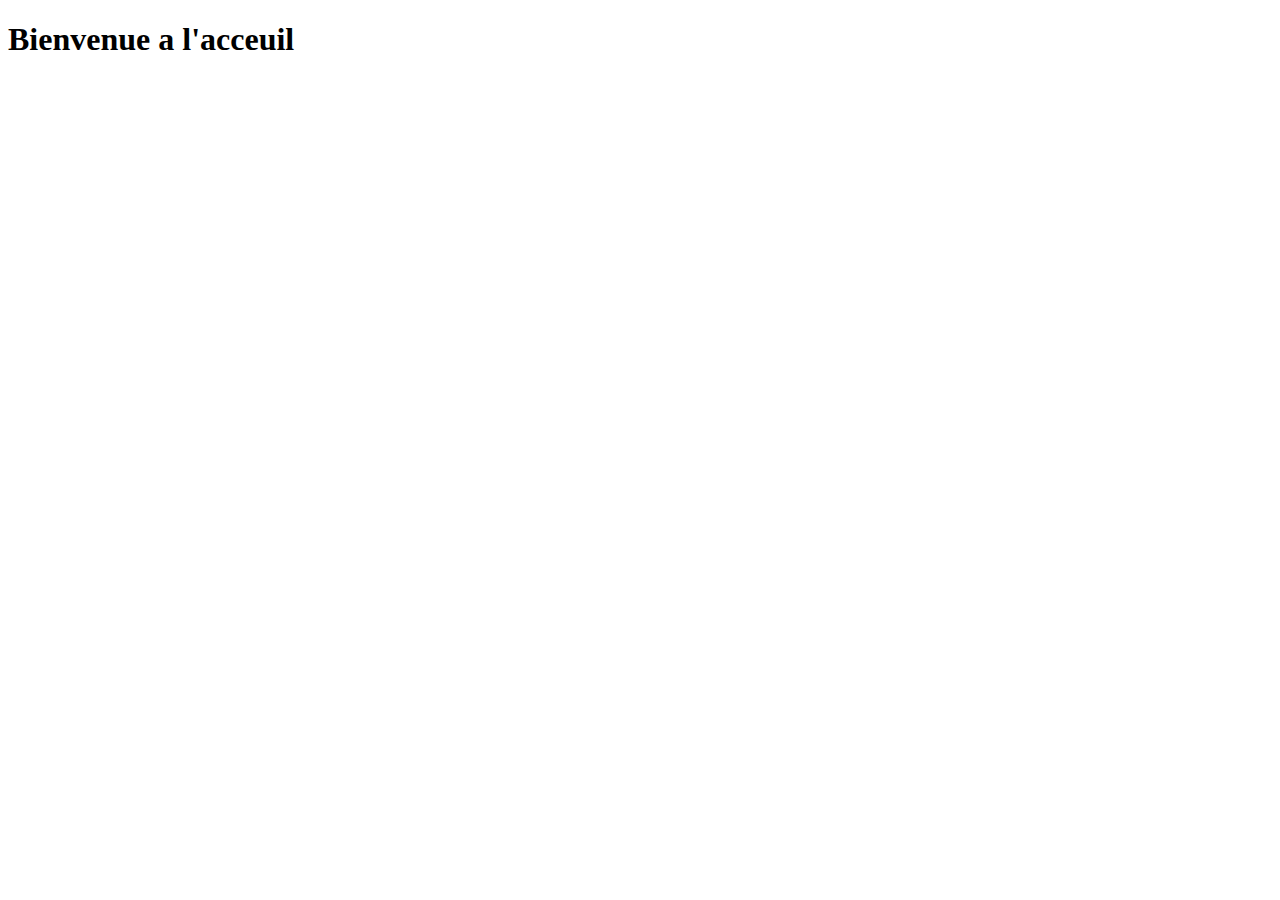
==== groupes/acceuil.html @ 26e83c2a "Initial commit" ====
<!DOCTYPE html>
<html lang="en">
<head>
    <meta charset="UTF-8">
    <meta name="viewport" content="width=device-width, initial-scale=1.0">
    <title>🏚️ - Acceuil</title>
</head>
<body>
    
    <h1>Bienvenue a l'acceuil</h1>

</body>
</html>
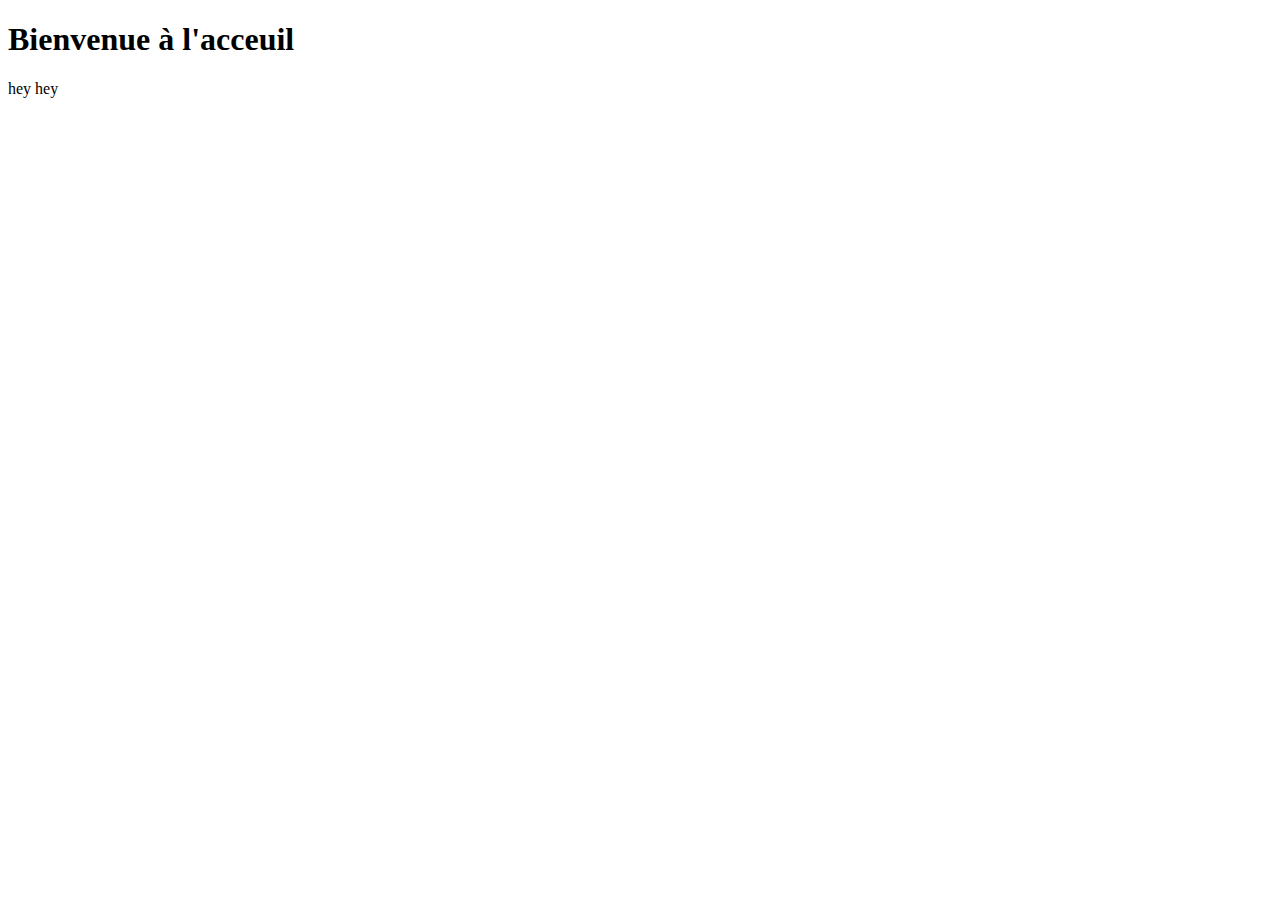
==== commit ba46df70: "fixe animation + copy path for dev" ====
--- a/groupes/acceuil.html
+++ b/groupes/acceuil.html
@@ -7,7 +7,9 @@
 </head>
 <body>
     
-    <h1>Bienvenue a l'acceuil</h1>
+    <h1>Bienvenue à l'acceuil</h1>
+
+    <p onclick="openpage('groupe 2/test')" class="pagelink">hey hey</p>
 
 </body>
 </html>